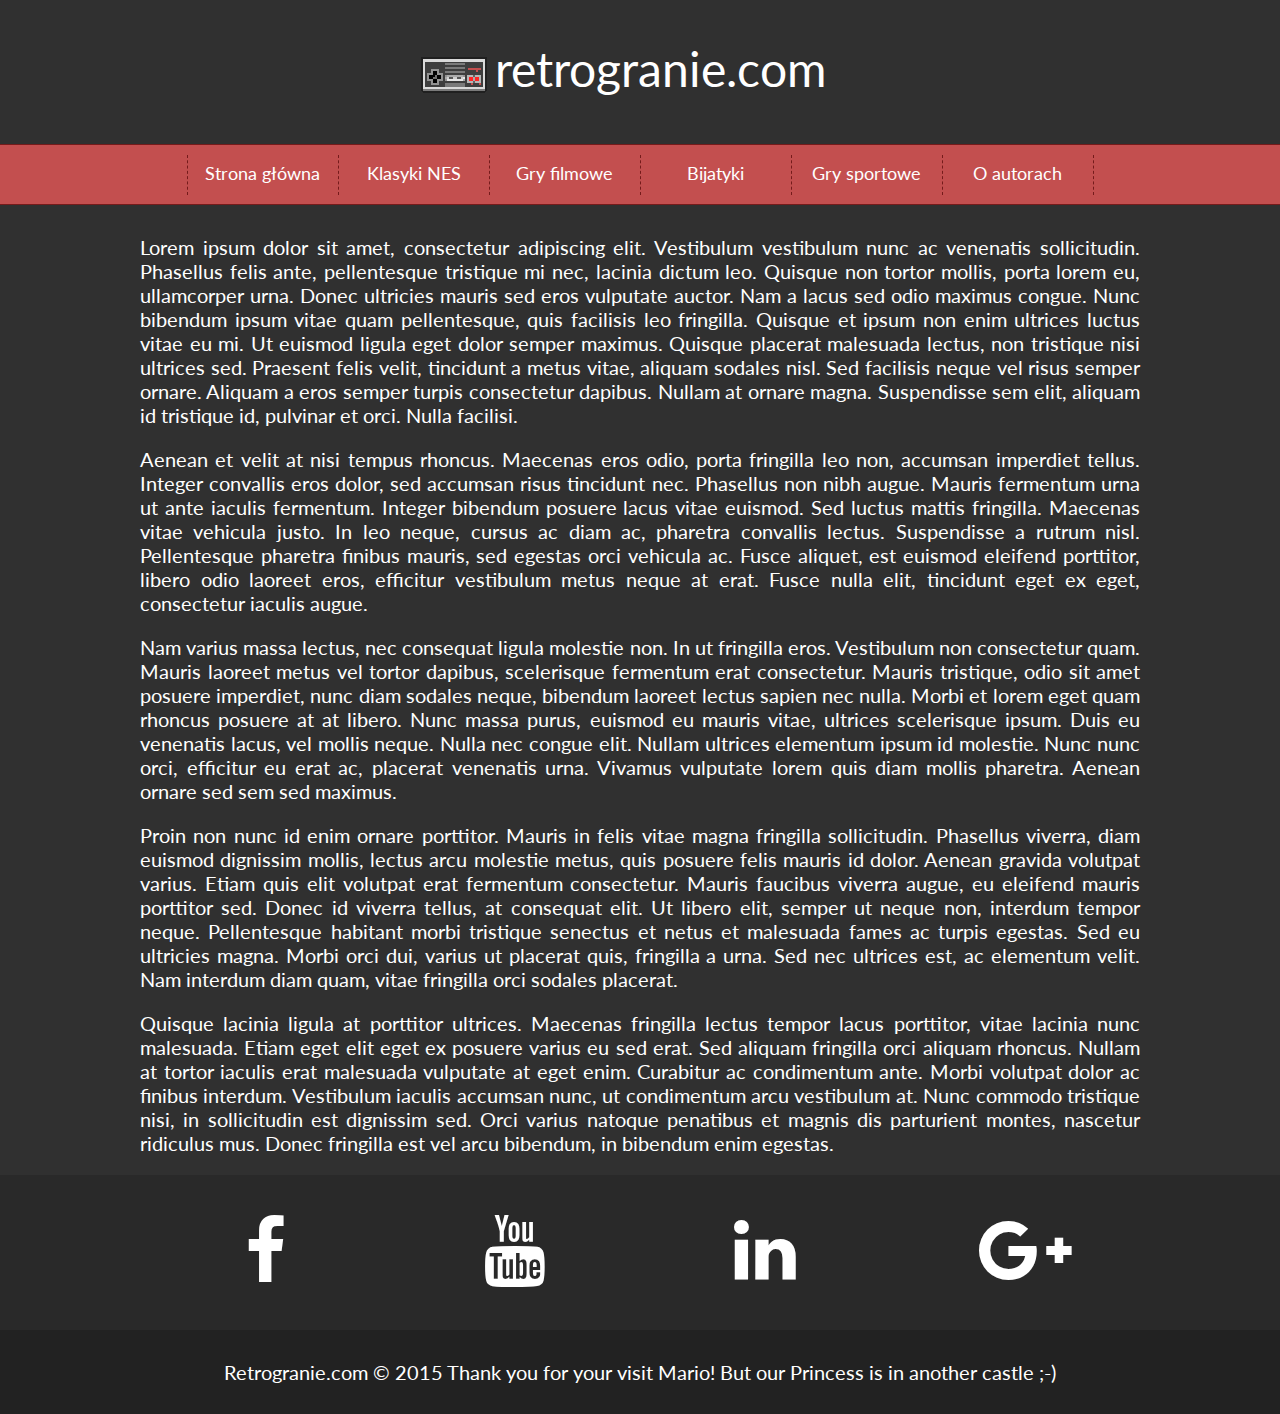
==== index.html @ f27ac175 "first init" ====
<!DOCTYPE HTML>
<html lang="pl">

<head>
    <meta charset="utf-8" />
    <meta http-equiv="X-UA-Compatible" content="IE=edge,chrome=1" />
    <title>Retrogranie</title>
    <meta name="description" content="Serwis o starszych grach pochodzących z Nintendo Entertainment System" />
    <meta name="keywords" content="gry, komputerowe, retro, nes, konsole, retrogranie, stare gry" />

    <link href="css/fontello.css" rel="stylesheet" />
    <link href="https://fonts.googleapis.com/css?family=Lato:400,700&amp;subset=latin-ext" rel="stylesheet">
    <link href="style.css" rel="stylesheet" />

</head>

<body>

    <div class="nope">
        <div class="header">
            <div class="logo">
                <img src="pad.png"/>
                <!--<span style="color:#c34f4f">retro</span>granie.com-->
                <div class="test">retrogranie.com</div>
            </div>
            <div style="clear: both"></div>
        </div>
        <div class="nav">
            <ol>
                <li><a href="#">Strona główna</a></li>
                <li><a href="#">Klasyki NES</a>
                    <ul>
                        <li><a href="#">Contra</a></li>
                        <li><a href="#">Mario Bros</a></li>
                        <li><a href="#">Duck Tales</a></li>
                        <li><a href="#">Legend of Zelda</a></li>
                    </ul>
                </li>
                <li><a href="#">Gry filmowe</a>
                    <ul>
                        <li><a href="#">Home Alone</a></li>
                        <li><a href="#">Dick Tracy</a></li>
                        <li><a href="#">The Simpsons</a></li>
                        <li><a href="#">Top Gun</a></li>
                    </ul>
                </li>
                <li><a href="#">Bijatyki</a>
                    <ul>
                        <li><a href="#">Mortal Kombat</a></li>
                        <li><a href="#">Nekketsu K.D.</a></li>
                        <li><a href="#">Double Dragon</a></li>
                        <li><a href="#">Turtles T.</a></li>
                    </ul>
                </li>
                <li><a href="#">Gry sportowe</a>
                    <ul>
                        <li><a href="#">Goal 3</a></li>
                        <li><a href="#">Excitebike</a></li>
                        <li><a href="#">Ike Ike Hockey</a></li>
                        <li><a href="#">Tennis</a></li>
                    </ul>
                </li>
                <li><a href="#">O autorach</a></li>
            </ol>
        </div>
    </div>

    <div class="content">

        <p> Lorem ipsum dolor sit amet, consectetur adipiscing elit. Vestibulum vestibulum nunc ac venenatis sollicitudin. Phasellus felis ante, pellentesque tristique mi nec, lacinia dictum leo. Quisque non tortor mollis, porta lorem eu, ullamcorper urna. Donec ultricies mauris sed eros vulputate auctor. Nam a lacus sed odio maximus congue. Nunc bibendum ipsum vitae quam pellentesque, quis facilisis leo fringilla. Quisque et ipsum non enim ultrices luctus vitae eu mi. Ut euismod ligula eget dolor semper maximus. Quisque placerat malesuada lectus, non tristique nisi ultrices sed. Praesent felis velit, tincidunt a metus vitae, aliquam sodales nisl. Sed facilisis neque vel risus semper ornare. Aliquam a eros semper turpis consectetur dapibus. Nullam at ornare magna. Suspendisse sem elit, aliquam id tristique id, pulvinar et orci. Nulla facilisi.</p>

        <p>Aenean et velit at nisi tempus rhoncus. Maecenas eros odio, porta fringilla leo non, accumsan imperdiet tellus. Integer convallis eros dolor, sed accumsan risus tincidunt nec. Phasellus non nibh augue. Mauris fermentum urna ut ante iaculis fermentum. Integer bibendum posuere lacus vitae euismod. Sed luctus mattis fringilla. Maecenas vitae vehicula justo. In leo neque, cursus ac diam ac, pharetra convallis lectus. Suspendisse a rutrum nisl. Pellentesque pharetra finibus mauris, sed egestas orci vehicula ac. Fusce aliquet, est euismod eleifend porttitor, libero odio laoreet eros, efficitur vestibulum metus neque at erat. Fusce nulla elit, tincidunt eget ex eget, consectetur iaculis augue.</p>

        <p>Nam varius massa lectus, nec consequat ligula molestie non. In ut fringilla eros. Vestibulum non consectetur quam. Mauris laoreet metus vel tortor dapibus, scelerisque fermentum erat consectetur. Mauris tristique, odio sit amet posuere imperdiet, nunc diam sodales neque, bibendum laoreet lectus sapien nec nulla. Morbi et lorem eget quam rhoncus posuere at at libero. Nunc massa purus, euismod eu mauris vitae, ultrices scelerisque ipsum. Duis eu venenatis lacus, vel mollis neque. Nulla nec congue elit. Nullam ultrices elementum ipsum id molestie. Nunc nunc orci, efficitur eu erat ac, placerat venenatis urna. Vivamus vulputate lorem quis diam mollis pharetra. Aenean ornare sed sem sed maximus.</p>

        <p>Proin non nunc id enim ornare porttitor. Mauris in felis vitae magna fringilla sollicitudin. Phasellus viverra, diam euismod dignissim mollis, lectus arcu molestie metus, quis posuere felis mauris id dolor. Aenean gravida volutpat varius. Etiam quis elit volutpat erat fermentum consectetur. Mauris faucibus viverra augue, eu eleifend mauris porttitor sed. Donec id viverra tellus, at consequat elit. Ut libero elit, semper ut neque non, interdum tempor neque. Pellentesque habitant morbi tristique senectus et netus et malesuada fames ac turpis egestas. Sed eu ultricies magna. Morbi orci dui, varius ut placerat quis, fringilla a urna. Sed nec ultrices est, ac elementum velit. Nam interdum diam quam, vitae fringilla orci sodales placerat.</p>

        <p>Quisque lacinia ligula at porttitor ultrices. Maecenas fringilla lectus tempor lacus porttitor, vitae lacinia nunc malesuada. Etiam eget elit eget ex posuere varius eu sed erat. Sed aliquam fringilla orci aliquam rhoncus. Nullam at tortor iaculis erat malesuada vulputate at eget enim. Curabitur ac condimentum ante. Morbi volutpat dolor ac finibus interdum. Vestibulum iaculis accumsan nunc, ut condimentum arcu vestibulum at. Nunc commodo tristique nisi, in sollicitudin est dignissim sed. Orci varius natoque penatibus et magnis dis parturient montes, nascetur ridiculus mus. Donec fringilla est vel arcu bibendum, in bibendum enim egestas.</p>

    </div>
    <div class="socials">
        <div class="socialdivs">
            <div class="fb"><i class="icon-facebook"></i></div>
            <div class="yt"><i class="icon-youtube"></i></div>
            <div class="ln"><i class="icon-linkedin"></i></div>
            <div class="gp"><i class="icon-gplus"></i></div>
            <div style="clear: both"></div>
        </div>

        <div class="footer">Retrogranie.com &copy; 2015 Thank you for your visit Mario! But our Princess is in another castle ;-)</div>
    </div>

    <script src="jquery-3.3.1.min.js"></script>
    <script>
        $(document).ready(function() {
            var NavY = $('.nav').offset().top;

            var stickyNav = function() {
                var ScrollY = $(window).scrollTop();

                if (ScrollY > NavY) {
                    $('.nav').addClass('sticky');
                } else {
                    $('.nav').removeClass('sticky');
                }
            };

            stickyNav();

            $(window).scroll(function() {
                stickyNav();
            });
        });

    </script>

</body>

</html>
---- css/fontello.css ----
@font-face {
  font-family: 'fontello';
  src: url('../font/fontello.eot?68645980');
  src: url('../font/fontello.eot?68645980#iefix') format('embedded-opentype'),
       url('../font/fontello.woff2?68645980') format('woff2'),
       url('../font/fontello.woff?68645980') format('woff'),
       url('../font/fontello.ttf?68645980') format('truetype'),
       url('../font/fontello.svg?68645980#fontello') format('svg');
  font-weight: normal;
  font-style: normal;
}
/* Chrome hack: SVG is rendered more smooth in Windozze. 100% magic, uncomment if you need it. */
/* Note, that will break hinting! In other OS-es font will be not as sharp as it could be */
/*
@media screen and (-webkit-min-device-pixel-ratio:0) {
  @font-face {
    font-family: 'fontello';
    src: url('../font/fontello.svg?68645980#fontello') format('svg');
  }
}
*/
 
 [class^="icon-"]:before, [class*=" icon-"]:before {
  font-family: "fontello";
  font-style: normal;
  font-weight: normal;
  speak: none;
 
  display: inline-block;
  text-decoration: inherit;
  width: 1em;
  margin-right: .2em;
  text-align: center;
  /* opacity: .8; */
 
  /* For safety - reset parent styles, that can break glyph codes*/
  font-variant: normal;
  text-transform: none;
 
  /* fix buttons height, for twitter bootstrap */
  line-height: 1em;
 
  /* Animation center compensation - margins should be symmetric */
  /* remove if not needed */
  margin-left: .2em;
 
  /* you can be more comfortable with increased icons size */
  /* font-size: 120%; */
 
  /* Font smoothing. That was taken from TWBS */
  -webkit-font-smoothing: antialiased;
  -moz-osx-font-smoothing: grayscale;
 
  /* Uncomment for 3D effect */
  /* text-shadow: 1px 1px 1px rgba(127, 127, 127, 0.3); */
}
 
.icon-facebook:before { content: '\f09a'; font-size: 72px; margin-top: 40px;} /* '' */
.icon-gplus:before { content: '\f0d5'; font-size: 72px; margin-top: 40px;} /* '' */
.icon-linkedin:before { content: '\f0e1'; font-size: 72px; margin-top: 40px;} /* '' */
.icon-youtube:before { content: '\f167'; font-size: 72px; margin-top: 40px;} /* '' */
---- style.css ----
body {
    background-color: #303030;
    color: #ffffff;
    font-family: 'Lato', sans-serif;
    font-size: 20px;
    margin: 0 !important;
}

.wrapper {
    width: 100%;
}

.header {
    width: 100%;
    padding: 40px 0;

}

.logo {
    width: 450px;
    font-size: 48px;
    margin-left: auto;
    margin-right: auto;
}

.logo img {
    float: left;
}

.nav {
    width: 100%;
    padding: 10px 0;
    background-color: #c34f4f;
    text-align: center;
    border-top: 1px solid #751b1b;
    border-bottom: 1px solid #751b1b;
}

.content {
    width: 1000px;
    margin: 0 auto;
    text-align: justify;
    padding-top: 10px;
}

.socials {
    width: 100%;
    text-align: center;
    background-color: #292929;
}

.socialdivs {
    width: 1000px;
    margin-left: auto;
    margin-right: auto;
}

.fb {
    width: 250px;
    height: 155px;
    float: left;
}

.fb:hover {
    background-color: #4668b3;
}

.yt {
    width: 250px;
    height: 155px;
    float: left;
}

.yt:hover {
    background-color: #d94348;
}

.ln {
    width: 250px;
    height: 155px;
    float: left;
}

.ln:hover {
    background-color: #3095d3;
}

.gp {
    width: 250px;
    height: 155px;
    float: left;
}

.gp:hover {
    background-color: #d95333;
}

.footer {
    text-align: center;
    background-color: #222222;
    padding: 30px;
}

.sticky {
    width: 100%;
    position: fixed;
    left: 0;
    top: 0;
    z-index: 100;
}

ol {
    padding: 0;
    margin: 0;
    list-style-type: none;
    font-size: 18px;
    height: 35px;
    line-height: 200%;
    display: inline-block;
}

ol a {
    color: white;
    text-decoration: none;
    display: block;
}

ol > li {
  float: left;
    width: 150px;
    height: 40px;
    border-right: 1px dashed #751b1b;
}

ol > li:first-child {
    border-left: 1px dashed #751b1b;
}

ol > li:hover {
    background-color: #cf6969;
}

ol > li:hover > a {
    color: #451717;
}

ol > li > ul {
    list-style-type: none;
    padding: 0;
    margin: 0;
    height: 40px;
    display: none;
}

ol > li:hover > ul {
    display: block;
}

ol > li > ul > li {
    background-color: #cf6969;
    position: relative;
    z-index: 100;
    border-top: 1px dashed #751b1b;
}

ol > li > ul > li:hover {
    background-color: #c34f4f;
}

ol > li > ul > li:hover > a {
    color: #451717;
}
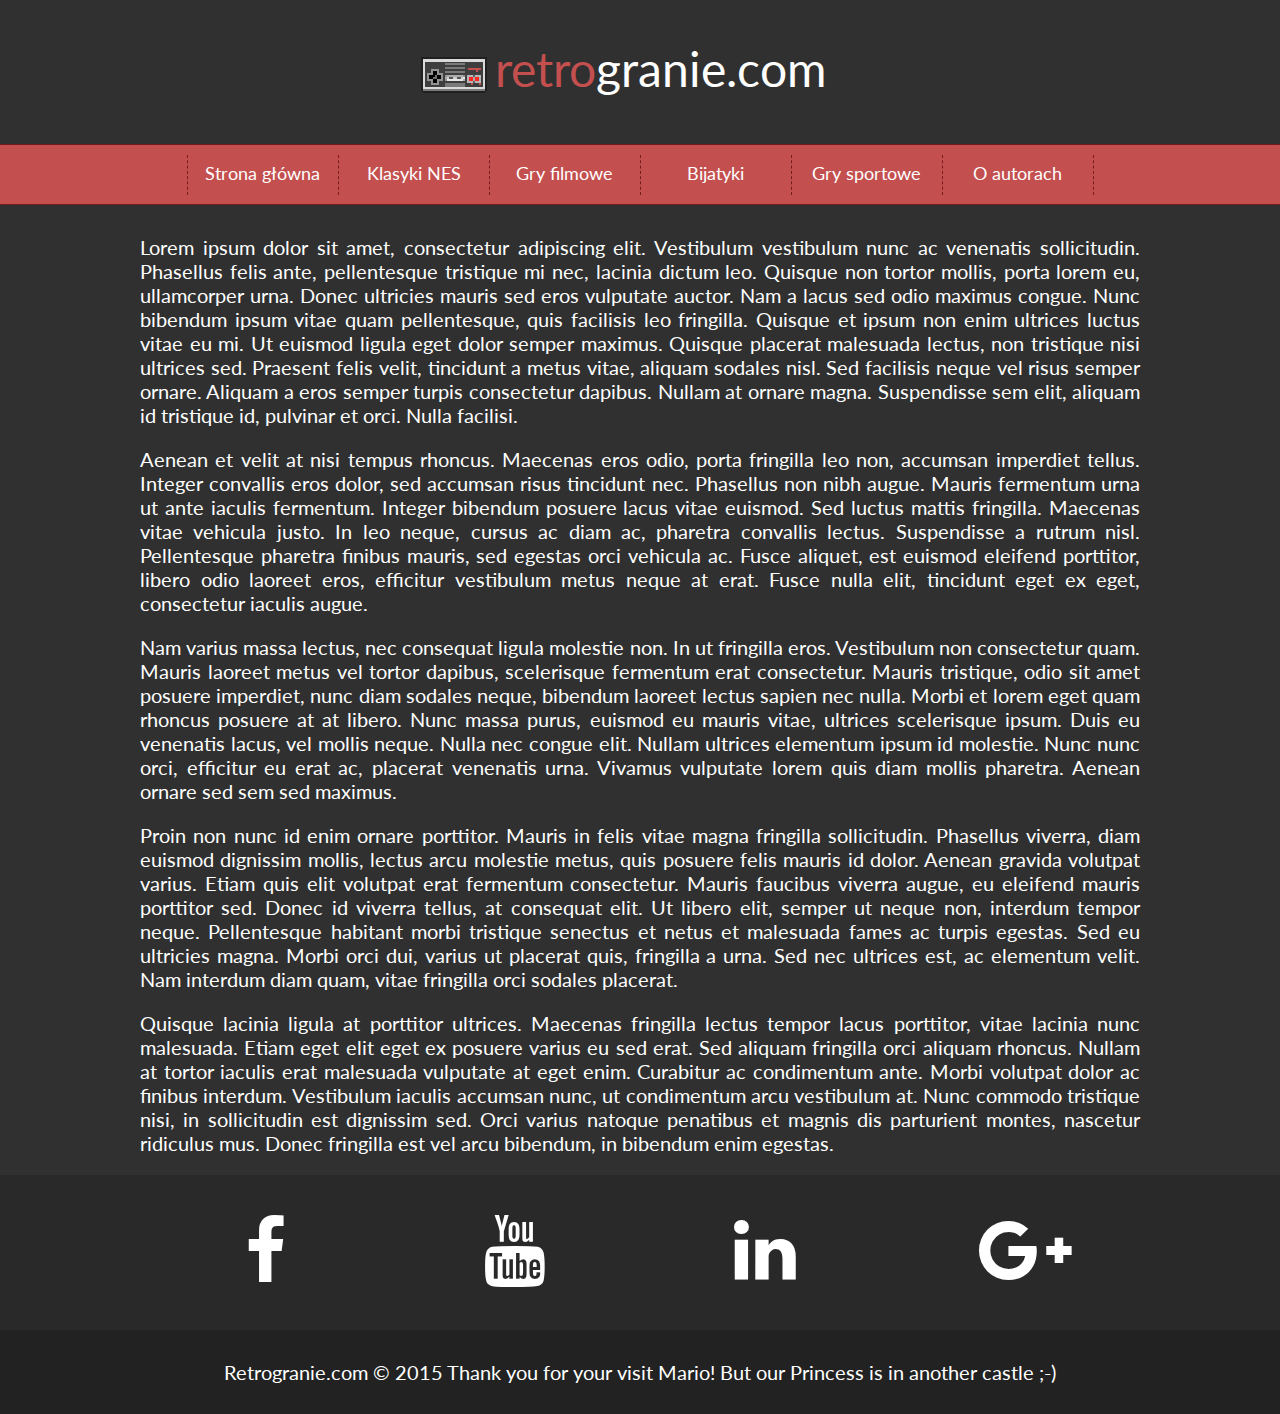
==== commit 2ec53d28: "span fixes" ====
--- a/index.html
+++ b/index.html
@@ -20,8 +20,7 @@
         <div class="header">
             <div class="logo">
                 <img src="pad.png"/>
-                <!--<span style="color:#c34f4f">retro</span>granie.com-->
-                <div class="test">retrogranie.com</div>
+                <span style="color:#c34f4f">retro</span>granie.com
             </div>
             <div style="clear: both"></div>
         </div>
